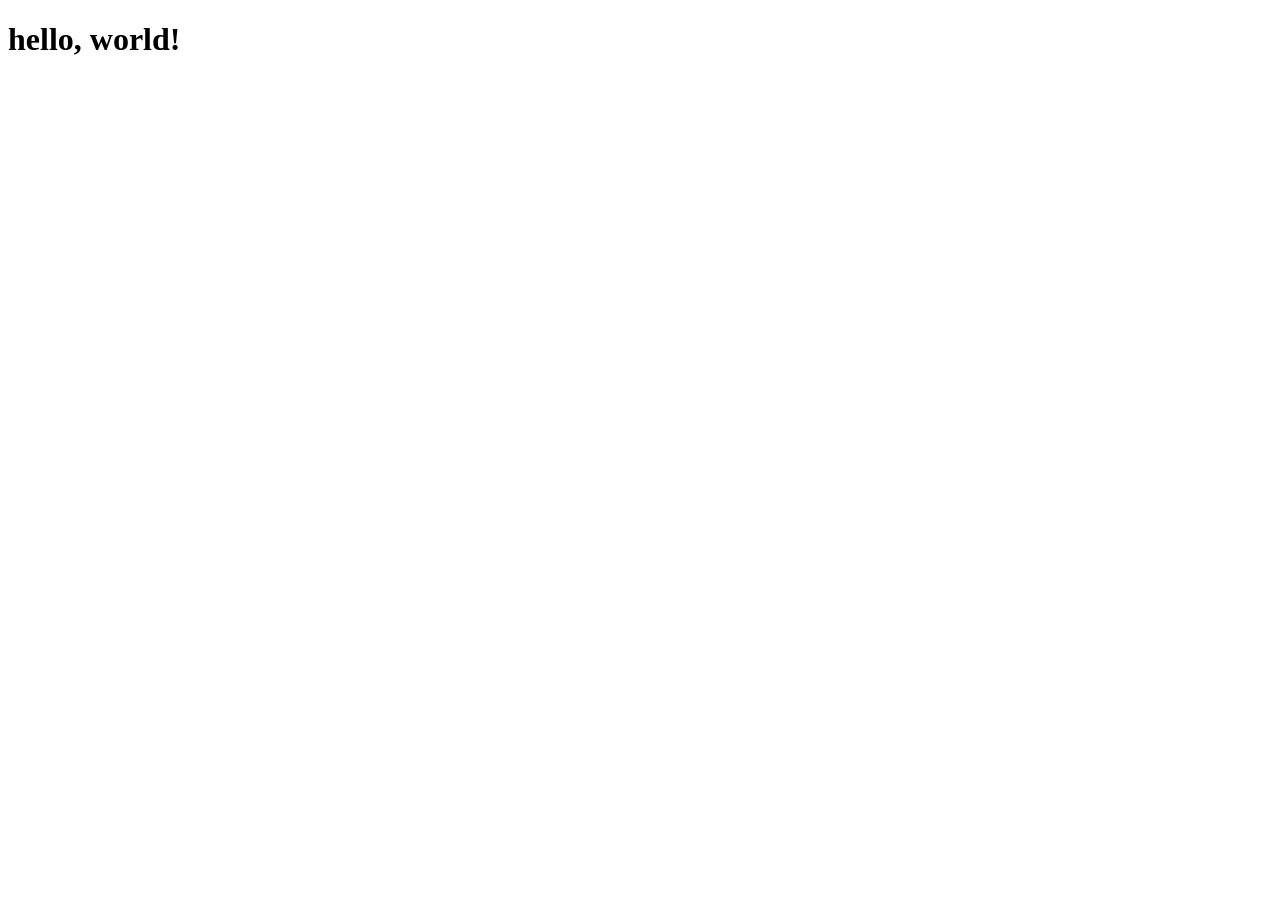
==== templates/account.html @ 91c4a0a4 "account route" ====
<!DOCTYPE html>
<html lang="en">
<head>
    <meta charset="UTF-8">
    <meta name="viewport" content="width= , initial-scale=1.0">
    <title>Document</title>
</head>
<body>
    <h1>hello, world!</h1>
</body>
</html>
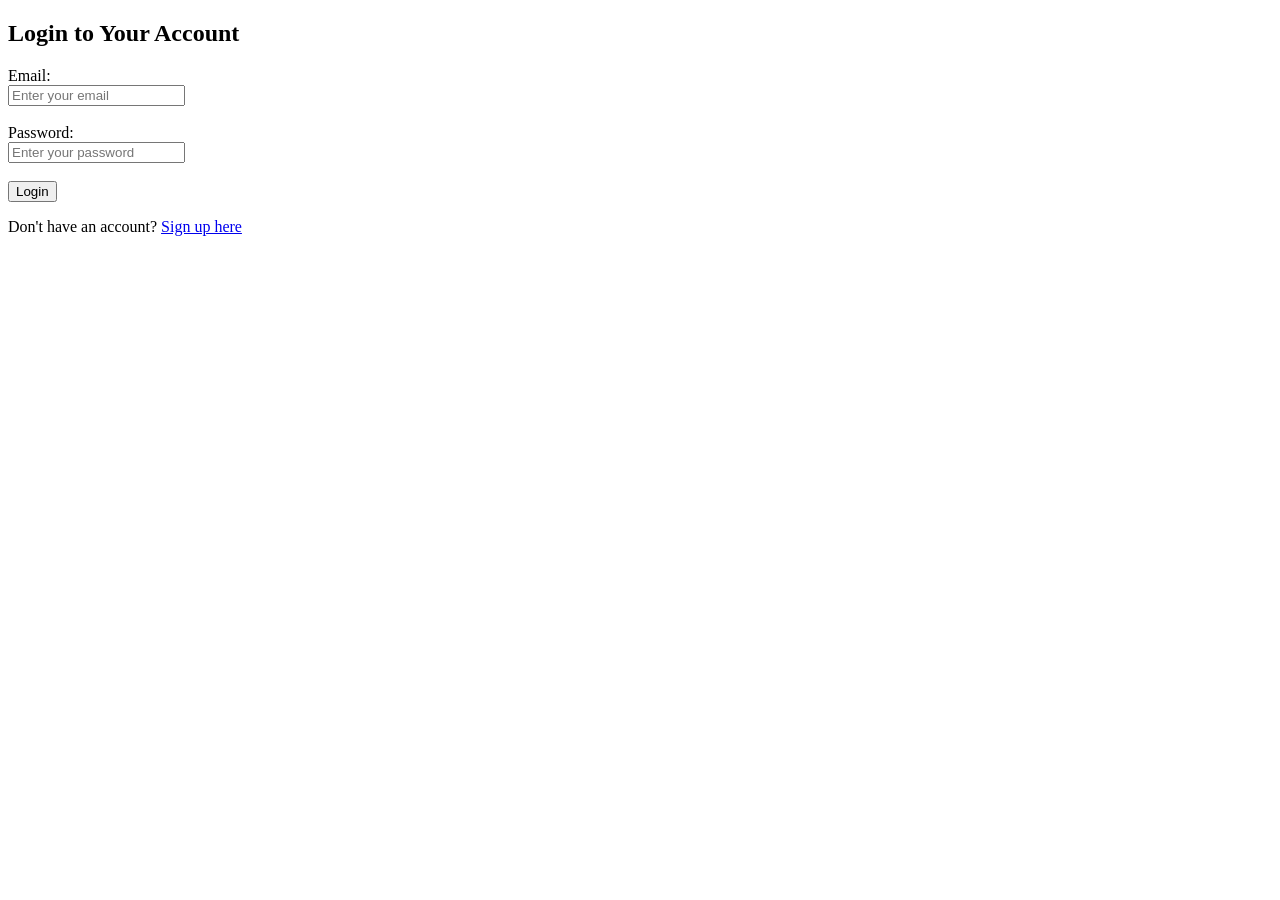
==== commit ca8aee95: "css to account page" ====
--- a/templates/account.html
+++ b/templates/account.html
@@ -1,11 +1,25 @@
 <!DOCTYPE html>
 <html lang="en">
 <head>
-    <meta charset="UTF-8">
-    <meta name="viewport" content="width= , initial-scale=1.0">
-    <title>Document</title>
+  <meta charset="UTF-8">
+  <meta name="viewport" content="width=device-width, initial-scale=1.0">
+  <title>Account Login</title>
+    <link rel="stylesheet" href="https://cdnjs.cloudflare.com/ajax/libs/font-awesome/6.4.0/css/all.min.css">
+    <link rel="stylesheet" href="/static/main.css">
 </head>
 <body>
-    <h1>hello, world!</h1>
+  <h2>Login to Your Account</h2>
+  
+  <form action="/login" method="post" class="account-form">
+    <label for="email">Email:</label><br>
+    <input type="email" id="email" name="email" placeholder="Enter your email" required><br><br>
+    
+    <label for="password">Password:</label><br>
+    <input type="password" id="password" name="password" placeholder="Enter your password" required><br><br>
+    
+    <button type="submit">Login</button>
+  </form>
+  
+  <p>Don't have an account? <a href="/signup">Sign up here</a></p>
 </body>
 </html>
--- a/static/main.css
+++ b/static/main.css
@@ -0,0 +1,79 @@
+nav {
+    display: flex;
+    justify-content: space-around;
+    align-items: center;
+    padding: 10px 20px;
+    background-color: #f8f8f8;
+}
+.nav-right {
+    display: flex;
+    justify-content: space-around;
+    align-items: center;
+    gap: 20px;
+}
+.icon {
+    width: 24px;
+    height: 24px;
+    font-size: 20px;
+    color: #333;
+}
+h2:hover {
+    color: #0bb9f8;
+}
+
+.login-container {
+      background: #fff;
+      padding: 30px;
+      border-radius: 8px;
+      box-shadow: 0 4px 10px rgba(0,0,0,0.1);
+      width: 350px;
+    }
+
+.login-container h2 {
+      text-align: center;
+      margin-bottom: 20px;
+      color: #333;
+    }
+ .login-container label {
+      display: block;
+      margin-bottom: 5px;
+      color: #555;
+    }
+
+    .login-container input {
+      width: 100%;
+      padding: 10px;
+      margin-bottom: 15px;
+      border: 1px solid #ccc;
+      border-radius: 4px;
+    }
+
+    .login-container button {
+      width: 100%;
+      padding: 10px;
+      background: #232F3E; /* لون غامق */
+      color: #fff;
+      border: none;
+      border-radius: 4px;
+      cursor: pointer;
+      font-size: 16px;
+    }
+
+    .login-container button:hover {
+      background: #37475A; /* لون أفتح عند المرور */
+    }
+ .login-container p {
+      text-align: center;
+      margin-top: 15px;
+      font-size: 14px;
+    }
+
+    .login-container a {
+      color: #232F3E;
+      text-decoration: none;
+    }
+
+    .login-container a:hover {
+      text-decoration: underline;
+    }
+
